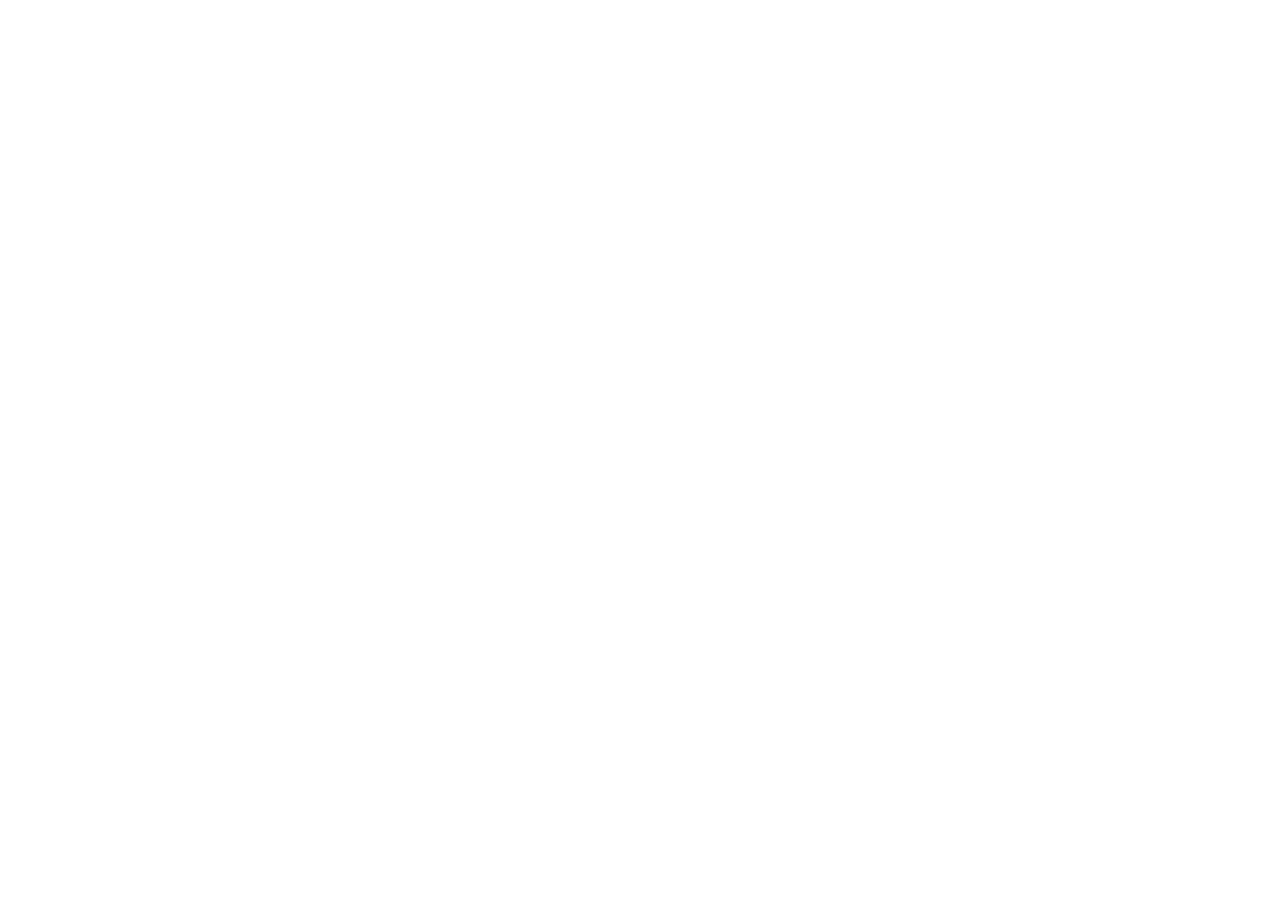
==== index.html @ 46f15b49 "First upload" ====
<!DOCTYPE html>
<html lang="en">
<head>
    <meta charset="UTF-8">
    <meta name="viewport" content="width=device-width, initial-scale=1.0">
    <title>Document</title>
    <link rel="stylesheet" href="style.css">
</head>
<body>
    
</body>
</html>
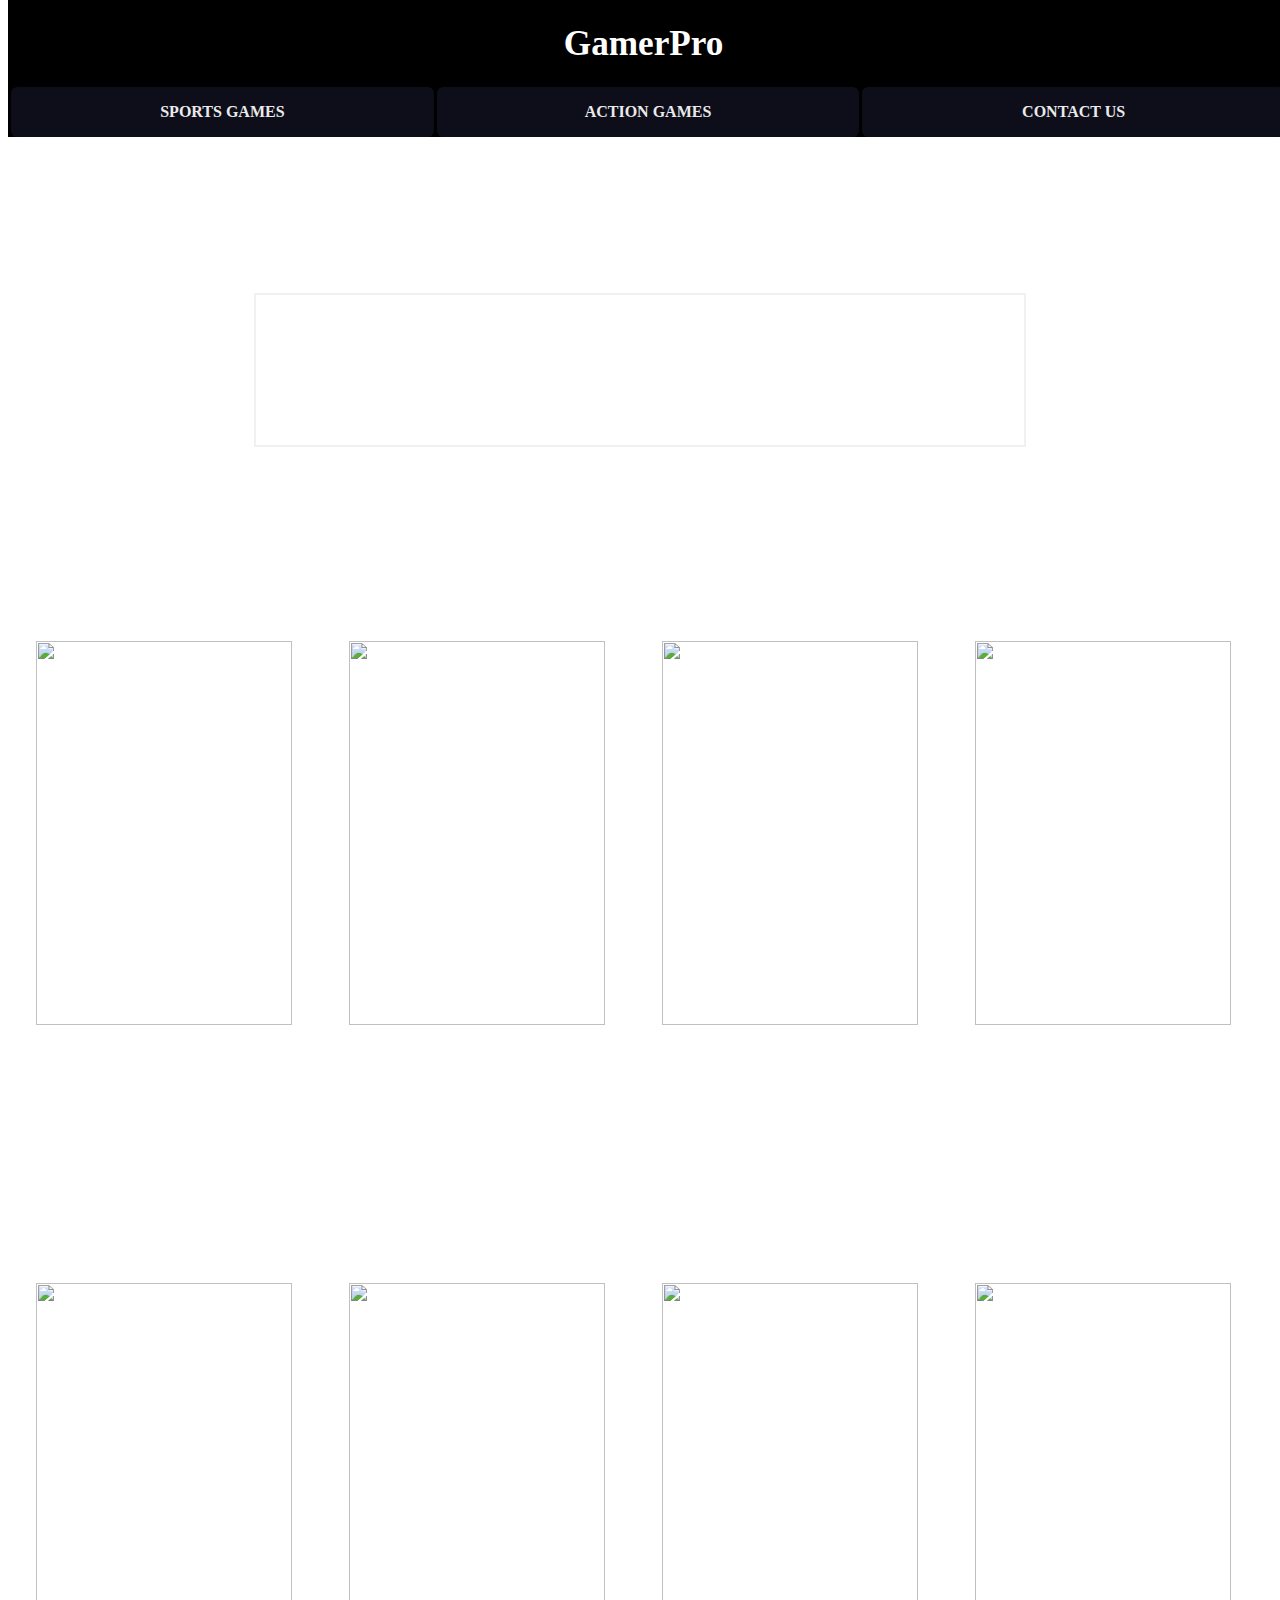
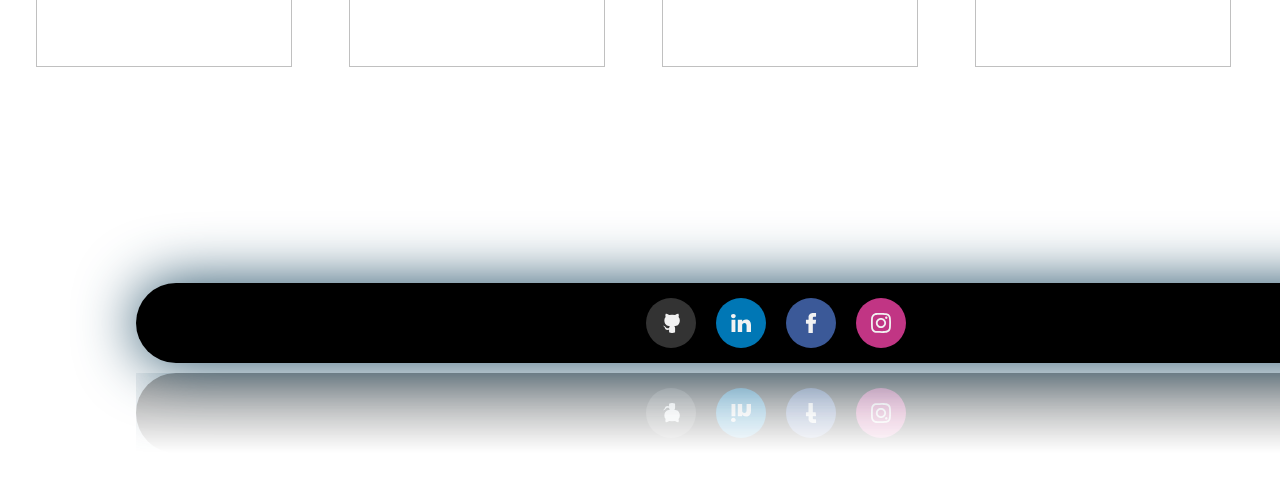
==== commit 3bd8c8ec: "Front Page Ready" ====
--- a/index.html
+++ b/index.html
@@ -4,9 +4,280 @@
     <meta charset="UTF-8">
     <meta name="viewport" content="width=device-width, initial-scale=1.0">
     <title>Document</title>
-    <link rel="stylesheet" href="style.css">
+    <link rel="stylesheet" href="mainpagestyle.css">
 </head>
 <body>
-    
+    <div id="headline">
+        <h1 class="header">GamerPro
+            <img id="logo-img" src="https://icon-library.com/images/gamemaker-icon/gamemaker-icon-5.jpg" alt="">
+        </h1>
+        <div id="navigation-bar">
+            <a href="#sports-games-arrow" class="over-btn"><button class="nav-btn">
+                Sports Games
+              </button>
+              <a href="#action-games-arrow" class="over-btn"><button class="nav-btn">
+                Action Games
+              </button>
+            </a>
+            </a>
+            <a href="#contact-us" class="over-btn"><button class="nav-btn">
+                Contact us
+              </button>
+            </a>
+        
+    </div>
+    </div>
+    <br><br><br><br><br><br><br><br><br><br><br>
+<div id="intro">
+    <h1 class="header">About us</h1>
+    <div class="subtext">
+    <video autoplay loop muted>
+        <source src="../Final-HTML/fat-guy-explain.mp4" type="video/mp4">  
+          </video></div>
+          <div class="subtext" id="sports-games-arrow">
+          <h2 class="text">We are GamerPro, We are the right place for you to order new games for all platforms, we are committed to give you the best prices and service we can provide. We are thanking to all of our customers for chosing us and delighted to see new ones.</h2>
+        </div>
+</div>
+
+
+    <h1 class="header" id="sports-games">Sports Games</h1>
+    <div class="games-section">
+    <div id="post-one">
+        <a target="_blank" href="https://www.goodreads.com/book/show/15798334-my-promised-land">
+        <div class="flip-card">
+            <div class="flip-card-inner">
+              <div class="flip-card-front" id="front-card-one">
+            
+                <img src="https://images.ctfassets.net/wn7ipiv9ue5v/3hMa5xJpTKokw6qKgfHUfe/e51792d6a7e0c890e08dd199b023bdaf/NBA2K24-BME-RETAIL-DIGITAL-BANNERS-600x850__2_.jpg" alt="">
+          
+              </div>
+              <div class="flip-card-back">
+                <div class="video-container">
+                    <video autoplay loop muted>
+                        <source src="../Final-HTML/nba2k24-clip.mp4" type="video/mp4">  
+                    
+                    </video>
+                </div>
+              </div>
+            </div>
+          </div>
+
+    </div>
+</a>
+<div id="post-two">
+    <a target="_blank" href="https://www.goodreads.com/book/show/27574.A_Tale_of_Love_and_Darkness">
+    <div class="flip-card">
+        <div class="flip-card-inner">
+          <div class="flip-card-front" id="front-card-two">
+           <img src="https://image.api.playstation.com/vulcan/ap/rnd/202110/2214/GPjr2gknGgoCD91uENEjdr9N.jpg" alt="">
+          </div>
+          <div class="flip-card-back">
+            <div class="video-container">
+                <video autoplay loop muted>
+                    <source src="../Final-HTML/fnf-clip.mp4" type="video/mp4">  
+                
+                </video>
+            </div>
+          </div>
+        </div>
+      </div>
+
+</div>
+</a>
+
+<div id="post-three">
+    <a target="_blank" href="https://www.goodreads.com/book/show/225897.Six_Days_of_War">
+    <div class="flip-card">
+        <div class="flip-card-inner">
+          <div class="flip-card-front" id="front-card-three">
+        
+            <img  src="https://www.gameinformer.com/sites/default/files/styles/product_box_art/public/2023/07/14/9abd7c19/eafc24.jpg" alt="">
+
+          </div>
+          <div class="flip-card-back">
+            <div class="video-container">
+                <video autoplay loop muted>
+                    <source src="../Final-HTML/eafc24-clip.mp4" type="video/mp4">  
+                
+                </video>
+            </div>
+          </div>
+        </div>
+      </div>
+      
+    
+</div>
+</a>
+
+<div id="post-four">
+    <a target="_blank" href="https://www.goodreads.com/book/show/225897.Six_Days_of_War">
+    <div class="flip-card">
+        <div class="flip-card-inner">
+          <div class="flip-card-front" id="front-card-four">
+        
+            <img  src="https://s.yimg.com/ny/api/res/1.2/Ws3YOsao2bTG2lLU_pnqZA--/YXBwaWQ9aGlnaGxhbmRlcjt3PTY0MDtoPTgwMA--/https://media.zenfs.com/en/buffalo_bills_wire_usa_today_sports_articles_253/5306a67a78559c090fc6e6f9dd6bf445" alt="">
+
+          </div>
+          <div class="flip-card-back">
+            <div class="video-container">
+                <video autoplay loop muted>
+                    <source src="../Final-HTML/madden24-clip.mp4" type="video/mp4">  
+                
+                </video>
+            </div>
+          </div>
+        </div>
+      </div>
+      
+    
+</div>
+</a>
+
+
+<div class="empty-line">
+<h1 id="action-games-arrow"> </h1>
+</div>
+<div class="empty-line"><h1> </h1></div>
+<div class="empty-line"><h1> </h1></div>
+<div class="empty-line"><h1> </h1></div>
+<h1 class="header" id="action-games">Action Games</h1>
+<div class="games-section">
+<div id="post-one">
+    <a target="_blank" href="https://www.goodreads.com/book/show/15798334-my-promised-land">
+    <div class="flip-card">
+        <div class="flip-card-inner">
+          <div class="flip-card-front" id="front-card-one">
+        
+            <img src="https://image.api.playstation.com/vulcan/ap/rnd/202109/0712/PBl8MRpxqYhzALKQe2sfOFp7.png" alt="">
+      
+          </div>
+          <div class="flip-card-back">
+            <div class="video-container">
+                <video autoplay loop muted>
+                    <source src="../Final-HTML/ghostrecon-clip.mp4" type="video/mp4">  
+                
+                </video>
+            </div>
+          </div>
+        </div>
+      </div>
+
+</div>
+</a>
+<div id="post-two">
+<a target="_blank" href="https://www.goodreads.com/book/show/27574.A_Tale_of_Love_and_Darkness">
+<div class="flip-card">
+    <div class="flip-card-inner">
+      <div class="flip-card-front" id="front-card-two">
+       <img src="https://upload.wikimedia.org/wikipedia/en/a/a5/Grand_Theft_Auto_V.png" alt="">
+      </div>
+      <div class="flip-card-back">
+        <div class="video-container">
+            <video autoplay loop muted>
+                <source src="../Final-HTML/GTAV-clip.mp4" type="video/mp4">  
+            
+            </video>
+        </div>
+      </div>
+    </div>
+  </div>
+
+</div>
+</a>
+
+<div id="post-three">
+<a target="_blank" href="https://www.goodreads.com/book/show/225897.Six_Days_of_War">
+<div class="flip-card">
+    <div class="flip-card-inner">
+      <div class="flip-card-front" id="front-card-three">
+    
+        <img  src="https://upload.wikimedia.org/wikipedia/en/thumb/0/0f/SpiderMan2PS5BoxArt.jpeg/220px-SpiderMan2PS5BoxArt.jpeg" alt="">
+
+      </div>
+      <div class="flip-card-back">
+        <div class="video-container">
+            <video autoplay loop muted>
+                <source src="../Final-HTML/spiderman2-clip.mp4" type="video/mp4">  
+            
+            </video>
+        </div>
+      </div>
+    </div>
+  </div>
+  
+
+</div>
+</a>
+
+<div id="post-four">
+<a target="_blank" href="https://www.goodreads.com/book/show/225897.Six_Days_of_War">
+<div class="flip-card">
+    <div class="flip-card-inner">
+      <div class="flip-card-front" id="front-card-four">
+    
+        <img  src="https://cdn1.epicgames.com/camellia/offer/CodeRedemption_ACOrigins_DLC_THO-330x440-eba176052a1d47510c30d016d915ea2e.jpg?h=480&quality=medium&resize=1&w=360" alt="">
+
+      </div>
+      <div class="flip-card-back">
+        <div class="video-container">
+            <video autoplay loop muted>
+                <source src="../Final-HTML/acorigin-clip.mp4" type="video/mp4">  
+            
+            </video>
+        </div>
+      </div>
+    </div>
+  </div>
+  
+
+</div>
+</a>
+
+
+<div id="contact-us">
+    <h1 class="header">Contact us!</h1>
+
+    <div class="social-buttons">
+        <a target="_blank" href="https://github.com/ArielOhana" class="social-button github">
+          <svg class="cf-icon-svg" xmlns="http://www.w3.org/2000/svg" viewBox="-2.5 0 19 19"><path d="M9.464 17.178a4.506 4.506 0 0 1-2.013.317 4.29 4.29 0 0 1-2.007-.317.746.746 0 0 1-.277-.587c0-.22-.008-.798-.012-1.567-2.564.557-3.105-1.236-3.105-1.236a2.44 2.44 0 0 0-1.024-1.348c-.836-.572.063-.56.063-.56a1.937 1.937 0 0 1 1.412.95 1.962 1.962 0 0 0 2.682.765 1.971 1.971 0 0 1 .586-1.233c-2.046-.232-4.198-1.023-4.198-4.554a3.566 3.566 0 0 1 .948-2.474 3.313 3.313 0 0 1 .091-2.438s.773-.248 2.534.945a8.727 8.727 0 0 1 4.615 0c1.76-1.193 2.532-.945 2.532-.945a3.31 3.31 0 0 1 .092 2.438 3.562 3.562 0 0 1 .947 2.474c0 3.54-2.155 4.32-4.208 4.548a2.195 2.195 0 0 1 .625 1.706c0 1.232-.011 2.227-.011 2.529a.694.694 0 0 1-.272.587z"></path></svg>
+            </a>
+            <a target="_blank" href="https://www.linkedin.com/in/ariel-ohana-6529a5282/?lipi=urn%3Ali%3Apage%3Ad_flagship3_feed%3B8J3wK09IQ5ygnWHyXqcCiQ%3D%3D
+            " class="social-button linkedin">
+              <svg viewBox="0 -2 44 44" version="1.1" xmlns="http://www.w3.org/2000/svg" xmlns:xlink="http://www.w3.org/1999/xlink">
+              <g id="Icons" stroke="none" stroke-width="1">
+                  <g transform="translate(-702.000000, -265.000000)">
+                      <path d="M746,305 L736.2754,305 L736.2754,290.9384 C736.2754,287.257796 734.754233,284.74515 731.409219,284.74515 C728.850659,284.74515 727.427799,286.440738 726.765522,288.074854 C726.517168,288.661395 726.555974,289.478453 726.555974,290.295511 L726.555974,305 L716.921919,305 C716.921919,305 717.046096,280.091247 716.921919,277.827047 L726.555974,277.827047 L726.555974,282.091631 C727.125118,280.226996 730.203669,277.565794 735.116416,277.565794 C741.21143,277.565794 746,281.474355 746,289.890824 L746,305 L746,305 Z M707.17921,274.428187 L707.117121,274.428187 C704.0127,274.428187 702,272.350964 702,269.717936 C702,267.033681 704.072201,265 707.238711,265 C710.402634,265 712.348071,267.028559 712.41016,269.710252 C712.41016,272.34328 710.402634,274.428187 707.17921,274.428187 L707.17921,274.428187 L707.17921,274.428187 Z M703.109831,277.827047 L711.685795,277.827047 L711.685795,305 L703.109831,305 L703.109831,277.827047 L703.109831,277.827047 Z" id="LinkedIn">
+          </path>
+                  </g>
+              </g>
+          </svg>
+        </a>
+        <a target="_blank" href="https://www.facebook.com/profile.php?id=100003069111803" class="social-button facebook">
+          <svg version="1.1" id="Layer_1" xmlns="http://www.w3.org/2000/svg" xmlns:xlink="http://www.w3.org/1999/xlink" viewBox="0 0 310 310" xml:space="preserve">
+      <g id="XMLID_834_">
+        <path id="XMLID_835_" d="M81.703,165.106h33.981V305c0,2.762,2.238,5,5,5h57.616c2.762,0,5-2.238,5-5V165.765h39.064
+          c2.54,0,4.677-1.906,4.967-4.429l5.933-51.502c0.163-1.417-0.286-2.836-1.234-3.899c-0.949-1.064-2.307-1.673-3.732-1.673h-44.996
+          V71.978c0-9.732,5.24-14.667,15.576-14.667c1.473,0,29.42,0,29.42,0c2.762,0,5-2.239,5-5V5.037c0-2.762-2.238-5-5-5h-40.545
+          C187.467,0.023,186.832,0,185.896,0c-7.035,0-31.488,1.381-50.804,19.151c-21.402,19.692-18.427,43.27-17.716,47.358v37.752H81.703
+          c-2.762,0-5,2.238-5,5v50.844C76.703,162.867,78.941,165.106,81.703,165.106z"></path>
+      </g>
+      </svg>
+        </a>
+        <a target="_blank" href="https://www.instagram.com/ariel__ohana/" class="social-button instagram">
+          <svg width="800px" height="800px" viewBox="0 0 20 20" version="1.1" xmlns="http://www.w3.org/2000/svg" xmlns:xlink="http://www.w3.org/1999/xlink">
+          <g id="Page-1" stroke="none" stroke-width="1">
+              <g id="Dribbble-Light-Preview" transform="translate(-340.000000, -7439.000000)">
+                  <g id="icons" transform="translate(56.000000, 160.000000)">
+                      <path d="M289.869652,7279.12273 C288.241769,7279.19618 286.830805,7279.5942 285.691486,7280.72871 C284.548187,7281.86918 284.155147,7283.28558 284.081514,7284.89653 C284.035742,7285.90201 283.768077,7293.49818 284.544207,7295.49028 C285.067597,7296.83422 286.098457,7297.86749 287.454694,7298.39256 C288.087538,7298.63872 288.809936,7298.80547 289.869652,7298.85411 C298.730467,7299.25511 302.015089,7299.03674 303.400182,7295.49028 C303.645956,7294.859 303.815113,7294.1374 303.86188,7293.08031 C304.26686,7284.19677 303.796207,7282.27117 302.251908,7280.72871 C301.027016,7279.50685 299.5862,7278.67508 289.869652,7279.12273 M289.951245,7297.06748 C288.981083,7297.0238 288.454707,7296.86201 288.103459,7296.72603 C287.219865,7296.3826 286.556174,7295.72155 286.214876,7294.84312 C285.623823,7293.32944 285.819846,7286.14023 285.872583,7284.97693 C285.924325,7283.83745 286.155174,7282.79624 286.959165,7281.99226 C287.954203,7280.99968 289.239792,7280.51332 297.993144,7280.90837 C299.135448,7280.95998 300.179243,7281.19026 300.985224,7281.99226 C301.980262,7282.98483 302.473801,7284.28014 302.071806,7292.99991 C302.028024,7293.96767 301.865833,7294.49274 301.729513,7294.84312 C300.829003,7297.15085 298.757333,7297.47145 289.951245,7297.06748 M298.089663,7283.68956 C298.089663,7284.34665 298.623998,7284.88065 299.283709,7284.88065 C299.943419,7284.88065 300.47875,7284.34665 300.47875,7283.68956 C300.47875,7283.03248 299.943419,7282.49847 299.283709,7282.49847 C298.623998,7282.49847 298.089663,7283.03248 298.089663,7283.68956 M288.862673,7288.98792 C288.862673,7291.80286 291.150266,7294.08479 293.972194,7294.08479 C296.794123,7294.08479 299.081716,7291.80286 299.081716,7288.98792 C299.081716,7286.17298 296.794123,7283.89205 293.972194,7283.89205 C291.150266,7283.89205 288.862673,7286.17298 288.862673,7288.98792 M290.655732,7288.98792 C290.655732,7287.16159 292.140329,7285.67967 293.972194,7285.67967 C295.80406,7285.67967 297.288657,7287.16159 297.288657,7288.98792 C297.288657,7290.81525 295.80406,7292.29716 293.972194,7292.29716 C292.140329,7292.29716 290.655732,7290.81525 290.655732,7288.98792" id="instagram-[#167]">
+      
+      </path>
+                  </g>
+              </g>
+          </g>
+      </svg>
+        </a>
+      </div>
+</div>
+
 </body>
 </html>--- a/mainpagestyle.css
+++ b/mainpagestyle.css
@@ -0,0 +1,287 @@
+body
+{
+    background-image: url("https://wallpaperaccess.com/full/1397755.jpg");
+}
+.flip-card {
+    background-color: transparent;
+    width: 20vw;
+    height: 30vw;
+    perspective: 1000px; /* Remove this if you don't want the 3D effect */
+  }
+  
+  /* This container is needed to position the front and back side */
+  .flip-card-inner {
+    position: relative;
+    width: 100%;
+    height: 100%;
+    text-align: center;
+    transition: transform 0.8s;
+    transform-style: preserve-3d;
+  }
+  
+  /* Do an horizontal flip when you move the mouse over the flip box container */
+  .flip-card:hover .flip-card-inner {
+    transform: rotateY(180deg);
+  }
+
+  @keyframes example {
+    0%   {}
+    100% {width: 30vw;}
+  }
+  .flip-card:hover
+  {
+    animation-name: example;
+    animation-duration: 2s;
+    animation-iteration-count: 1 ;
+    animation-fill-mode: forwards;
+
+  }
+  /* Position the front and back side */
+  .flip-card-front, .flip-card-back {
+    position: absolute;
+    width: 100%;
+    height: 100%;
+    -webkit-backface-visibility: hidden; /* Safari */
+    backface-visibility: hidden;
+  }
+  .flip-card-front img
+  {
+    width: 100%;
+    height: 100%;
+  }
+
+  /* Style the front side (fallback if image is missing) */
+  .flip-card-front {
+    
+    color: black;
+    display: flex;
+    justify-content: center;
+    align-items: center;
+  }
+  
+  /* Style the back side */
+  .flip-card-back
+   {
+    transform: rotateY(180deg);
+  }
+  .games-section
+{
+  display: flex;
+    justify-content: space-evenly;
+    flex-wrap: wrap;
+    width: 100vw;
+}
+
+.video-container {
+    position: fixed;
+    top: 0;
+    left: 0;
+    width: 100%;
+    height: 100%;
+    z-index: 0; /* To make sure the video is behind the content */
+}
+
+video {
+    position: absolute;
+    top: 0;
+    left: 0;
+    width: 100%;
+    height: 100%;
+    object-fit: cover;
+}
+.nav-btn {
+    font-family: cursive;
+    font-size: 1rem;
+    padding: 1rem 2.5rem;
+    width: 33%;
+    border: none;
+    outline: none;
+    border-radius: 0.4rem;
+    cursor: pointer;
+    text-transform: uppercase;
+    background-color: rgb(14, 14, 26);
+    color: rgb(234, 234, 234);
+    font-weight: 700;
+    transition: 0.6s;
+   
+  }
+  
+  .nav-btn:active {
+    scale: 0.92;
+  }
+  
+  .nav-btn:hover {
+    background: rgb(2,29,78);
+    background: linear-gradient(270deg, rgba(2, 29, 78, 0.681) 0%, rgba(255, 81, 0, 0.873) 60%);
+    color: rgb(103, 1, 134);
+  }
+  #headline
+  {
+    position: fixed;
+    top: 0;
+    display: block;
+    justify-items: center;
+    z-index: 1;
+    background-color: black;
+  }
+  #navigation-bar
+  {
+    display: flex;
+    width: 100vw;
+    justify-content: space-evenly;
+  }
+  .over-btn
+  {
+    display: contents ;
+  }
+  .header
+{
+    font-size: 2.2rem;
+    font-family: cursive;
+    text-align: center;
+    color: white;
+    width: 100vw;
+   
+}
+.text
+{
+    font-size: 1.3rem;
+    font-family: cursive;
+    text-align: center;
+    color: white;
+    width: 60vw;
+   
+}
+#logo-img
+{
+    position: relative;
+    left: 30vw;
+    height: 4rem;
+}
+#intro
+{
+    display: block;
+}
+#intro video
+{
+    position: static;
+    width: 60vw;
+    border: 2px solid #f1f1f1;
+}
+.subtext
+{
+    display: flex;
+    justify-content: center;
+}
+ @keyframes videoflex {
+    0%   {}
+    100% {width: 70vw;}
+  }
+  #intro video:hover
+  {
+    animation-name: videoflex;
+    animation-duration: 2s;
+    animation-iteration-count: 1 ;
+    animation-fill-mode: forwards;
+
+  }
+
+/*social buttons*/
+#contact-us
+{
+    display: block;
+    justify-content: center;
+    margin: 10vw;
+}
+.empty-line
+{
+    display: flex;
+    width: 100vw;
+}
+
+
+  .social-buttons {
+    display: flex;
+    justify-content: center;
+    align-items: center;
+    background-color: #000000;
+    box-shadow: 0px 0px 15px #00000027;
+    padding: 15px 10px;
+    border-radius: 5em;
+    box-shadow: 0px 0px 60px #1f4c65;
+    -webkit-box-reflect: below 10px linear-gradient(to bottom, rgba(0,0,0,0.0), rgba(0,0,0,0.4));
+  }
+  
+  .social-button {
+    display: flex;
+    justify-content: center;
+    align-items: center;
+    width: 50px;
+    height: 50px;
+    border-radius: 50%;
+    margin: 0 10px;
+    background-color: #fff;
+    box-shadow: 0px 0px 4px #00000027;
+    transition: 0.3s;
+  }
+  
+  .social-button:hover {
+    background-color: #f2f2f2;
+    box-shadow: 0px 0px 6px 3px #00000027;
+  }
+  
+  .social-buttons svg {
+    transition: 0.3s;
+    height: 20px;
+  }
+  
+  .facebook {
+    background-color: #3b5998;
+  }
+  
+  .facebook svg {
+    fill: #f2f2f2;
+  }
+  
+  .facebook:hover svg {
+    fill: #3b5998;
+  }
+  
+  .github {
+    background-color: #333;
+  }
+  
+  .github svg {
+    width: 25px;
+    height: 25px;
+    fill: #f2f2f2;
+  }
+  
+  .github:hover svg {
+    fill: #333;
+  }
+  
+  .linkedin {
+    background-color: #0077b5;
+  }
+  
+  .linkedin svg {
+    fill: #f2f2f2;
+  }
+  
+  .linkedin:hover svg {
+    fill: #0077b5;
+  }
+  
+  .instagram {
+    background-color: #c13584;
+  }
+  
+  .instagram svg {
+    fill: #f2f2f2;
+  }
+  
+  .instagram:hover svg {
+    fill: #c13584;
+  }
+  /*social buttons*/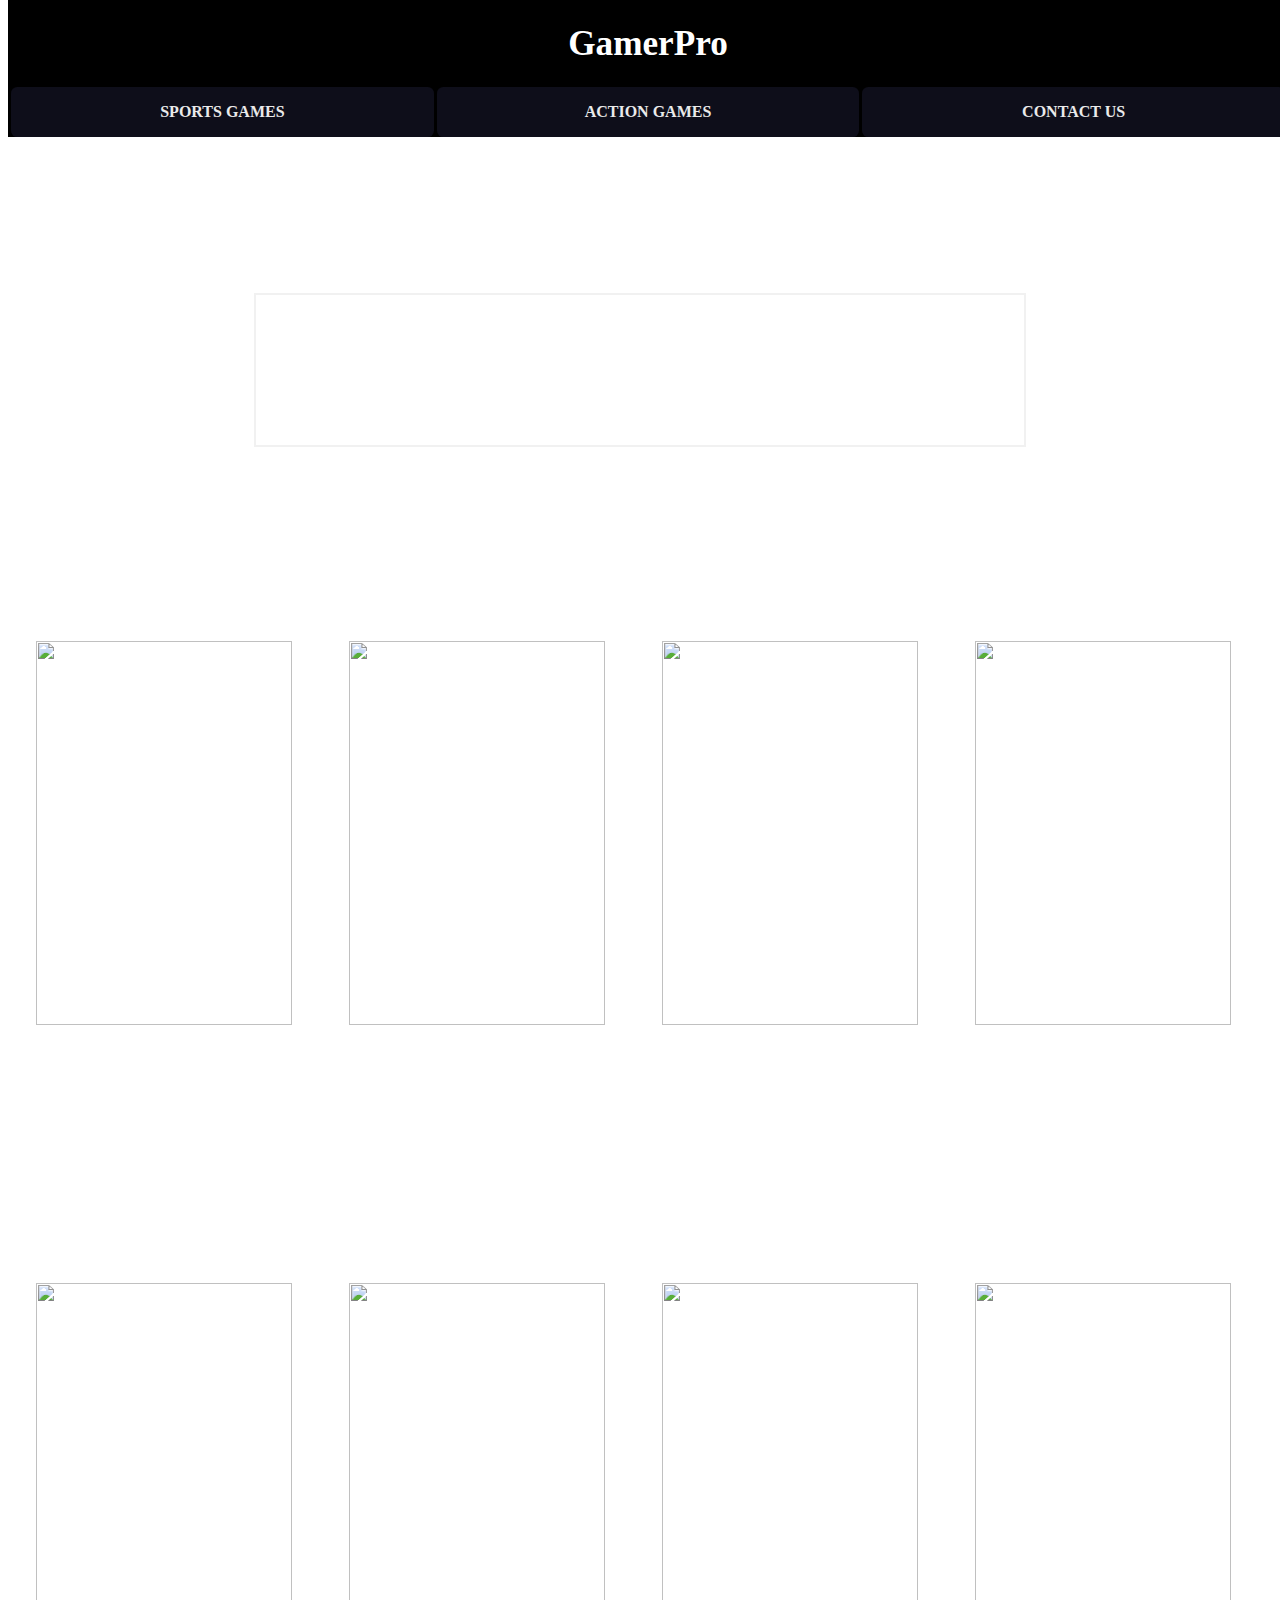
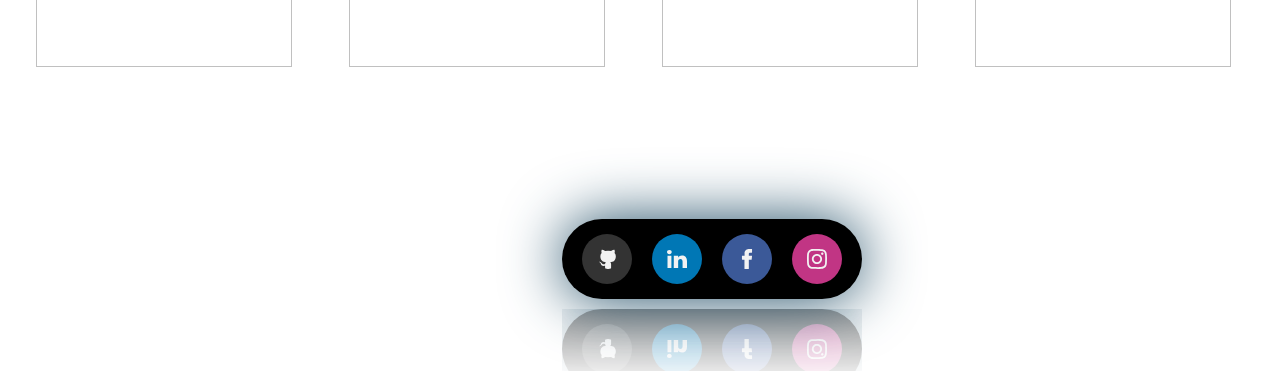
==== commit 61527793: "started the next page" ====
--- a/index.html
+++ b/index.html
@@ -3,13 +3,14 @@
 <head>
     <meta charset="UTF-8">
     <meta name="viewport" content="width=device-width, initial-scale=1.0">
-    <title>Document</title>
+    <title>GamerPro</title>
     <link rel="stylesheet" href="mainpagestyle.css">
+    <link rel="shortcut icon" href="https://cdn.pixabay.com/photo/2021/04/07/02/23/gaming-6157807_1280.png" type="image/x-icon" />
 </head>
 <body>
     <div id="headline">
-        <h1 class="header">GamerPro
-            <img id="logo-img" src="https://icon-library.com/images/gamemaker-icon/gamemaker-icon-5.jpg" alt="">
+        <h1 class="header" id="gamepro-headline">GamerPro
+            <img id="logo-img" src="https://cdn.pixabay.com/photo/2021/04/07/02/23/gaming-6157807_1280.png" alt="">
         </h1>
         <div id="navigation-bar">
             <a href="#sports-games-arrow" class="over-btn"><button class="nav-btn">
@@ -43,7 +44,7 @@
     <h1 class="header" id="sports-games">Sports Games</h1>
     <div class="games-section">
     <div id="post-one">
-        <a target="_blank" href="https://www.goodreads.com/book/show/15798334-my-promised-land">
+        <a target="_blank" href="nba2k24.html">
         <div class="flip-card">
             <div class="flip-card-inner">
               <div class="flip-card-front" id="front-card-one">
--- a/mainpagestyle.css
+++ b/mainpagestyle.css
@@ -2,6 +2,7 @@
 {
     background-image: url("https://wallpaperaccess.com/full/1397755.jpg");
 }
+
 .flip-card {
     background-color: transparent;
     width: 20vw;
@@ -103,7 +104,6 @@
     color: rgb(234, 234, 234);
     font-weight: 700;
     transition: 0.6s;
-   
   }
   
   .nav-btn:active {
@@ -123,6 +123,7 @@
     justify-items: center;
     z-index: 1;
     background-color: black;
+    
   }
   #navigation-bar
   {
@@ -154,10 +155,36 @@
 }
 #logo-img
 {
-    position: relative;
-    left: 30vw;
-    height: 4rem;
-}
+    position: absolute;
+    left: 80vw;
+    height: 2rem;
+    animation-name: logomoving;
+    animation-duration: 1s;
+    animation-iteration-count: infinite ;
+ 
+}
+
+
+@keyframes logomoving {
+   0%   {height: 4rem;}
+   50%   {height: 4.2rem;}
+   100% {height: 4rem;}
+ }
+ #gamepro-headline
+ {
+    animation-name: switching-color-headline;
+    animation-duration: 1s;
+    animation-iteration-count: infinite ;
+ 
+ }
+
+ @keyframes switching-color-headline {
+    0%   {color: blue; }
+    25%   {color: red; }
+    50%  {color: rgb(0, 255, 0); }
+    75%   {color: red; }
+    100% {color: blue; }
+  }
 #intro
 {
     display: block;
@@ -189,9 +216,11 @@
 /*social buttons*/
 #contact-us
 {
-    display: block;
-    justify-content: center;
-    margin: 10vw;
+    display: flex;
+    align-items: center;
+    flex-wrap: wrap;
+    justify-content: center;
+    margin: 5vw;
 }
 .empty-line
 {
@@ -284,4 +313,7 @@
   .instagram:hover svg {
     fill: #c13584;
   }
-  /*social buttons*/+  /*social buttons*/
+
+
+  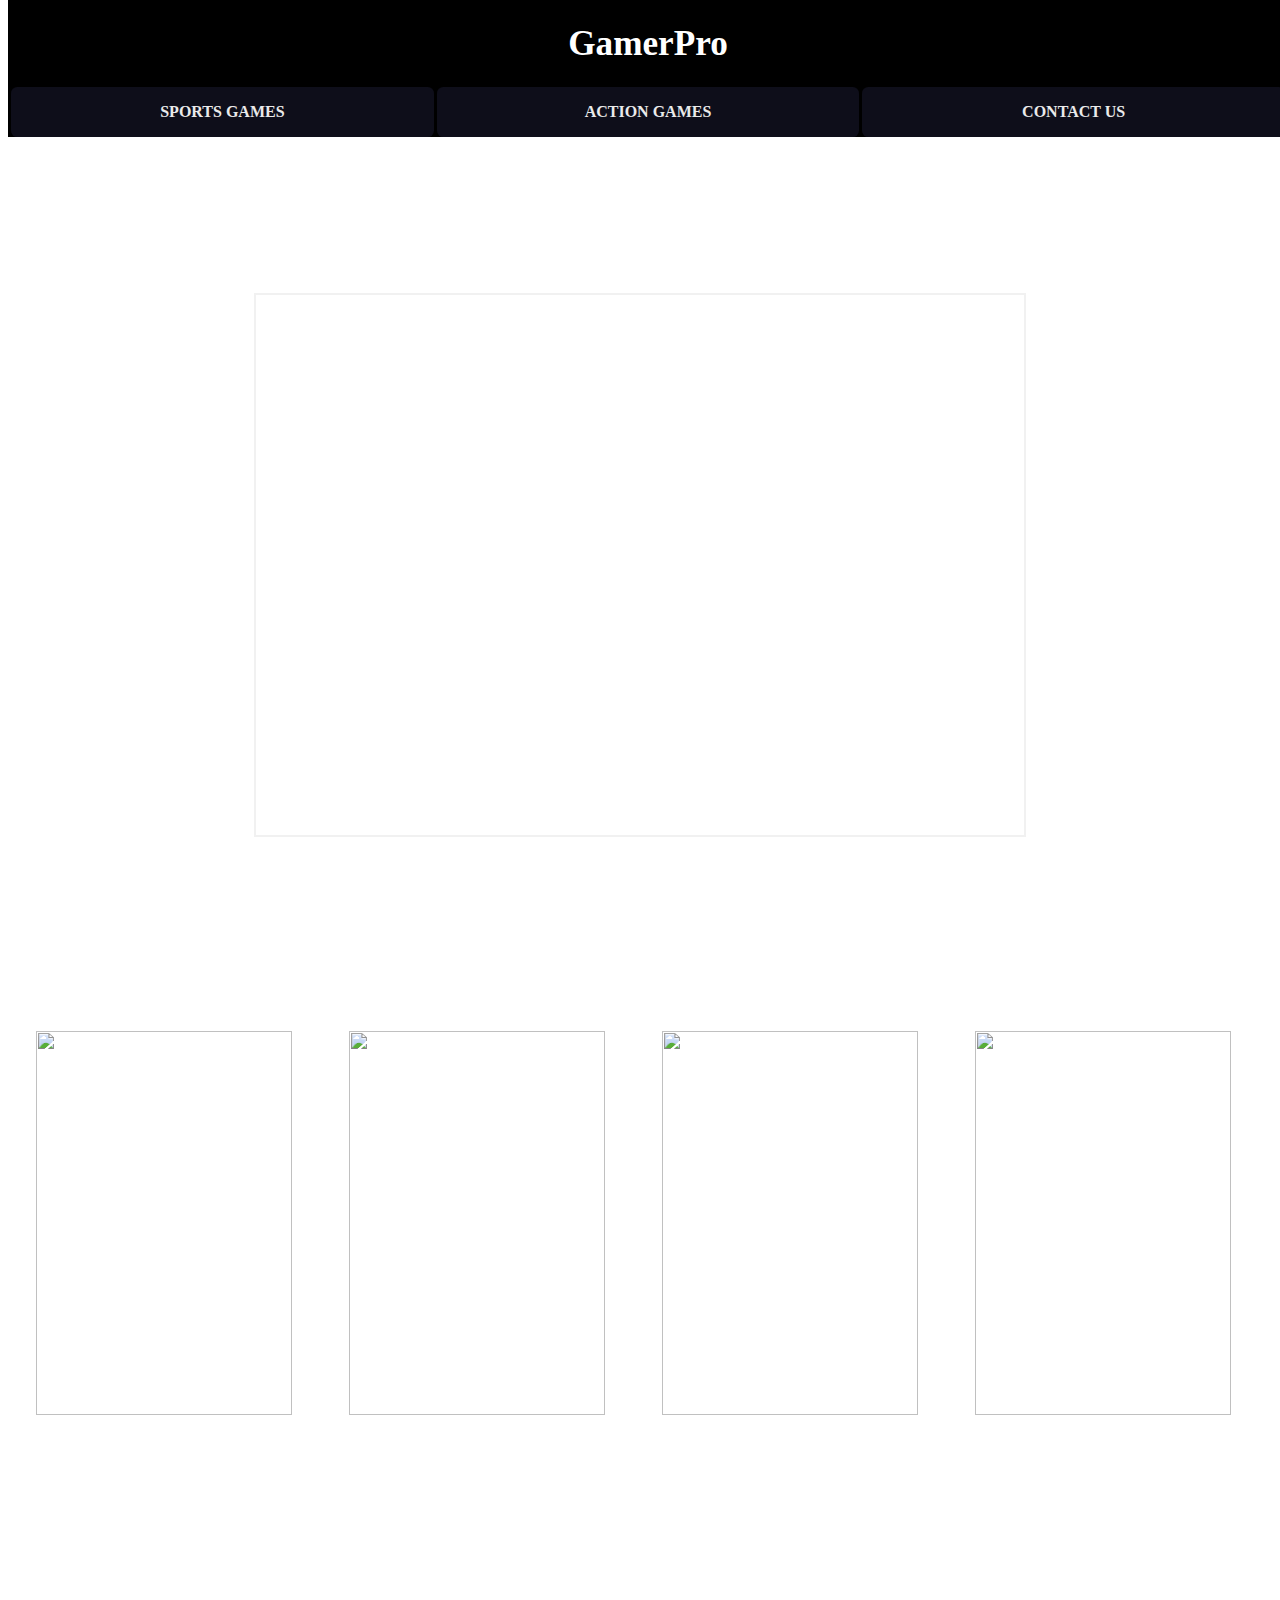
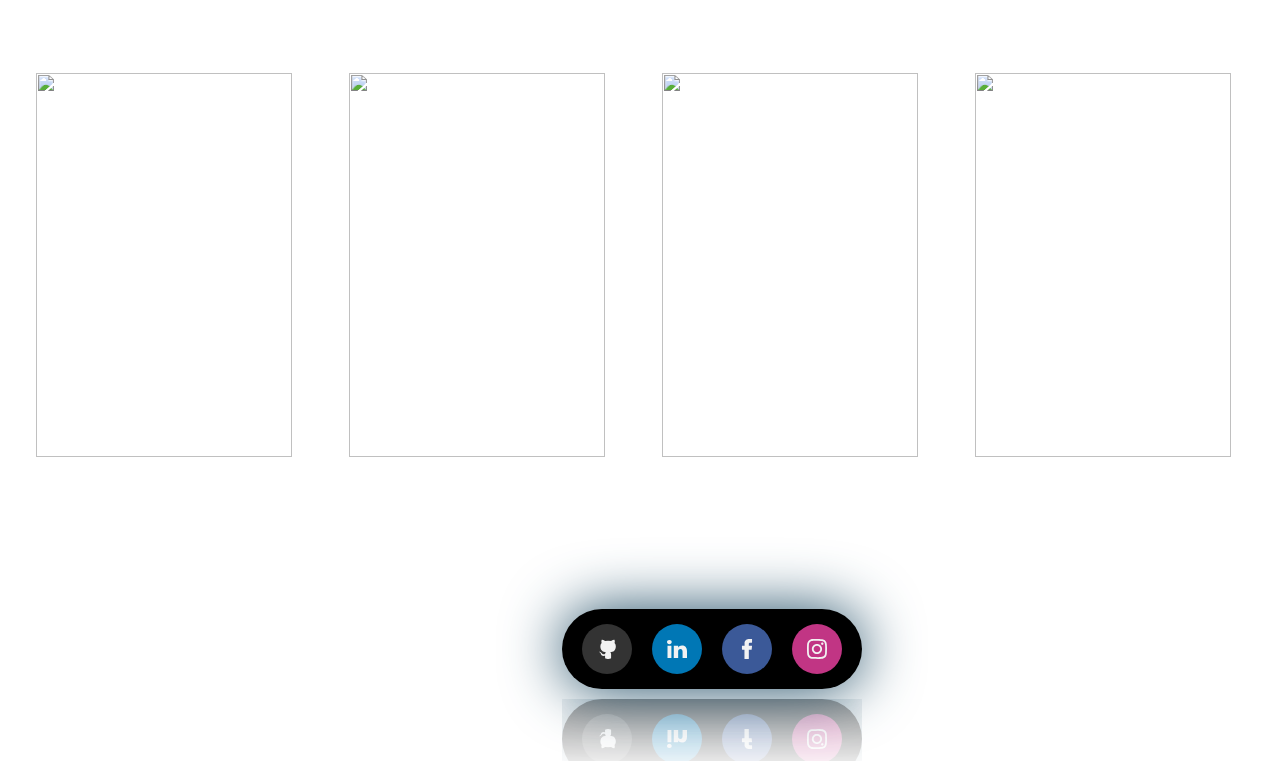
==== commit fdaa1451: "finished all the pages" ====
--- a/index.html
+++ b/index.html
@@ -66,7 +66,7 @@
     </div>
 </a>
 <div id="post-two">
-    <a target="_blank" href="https://www.goodreads.com/book/show/27574.A_Tale_of_Love_and_Darkness">
+    <a target="_blank" href="fnf.html">
     <div class="flip-card">
         <div class="flip-card-inner">
           <div class="flip-card-front" id="front-card-two">
@@ -87,7 +87,7 @@
 </a>
 
 <div id="post-three">
-    <a target="_blank" href="https://www.goodreads.com/book/show/225897.Six_Days_of_War">
+    <a target="_blank" href="eafc24.html">
     <div class="flip-card">
         <div class="flip-card-inner">
           <div class="flip-card-front" id="front-card-three">
@@ -111,7 +111,7 @@
 </a>
 
 <div id="post-four">
-    <a target="_blank" href="https://www.goodreads.com/book/show/225897.Six_Days_of_War">
+    <a target="_blank" href="madden24.html">
     <div class="flip-card">
         <div class="flip-card-inner">
           <div class="flip-card-front" id="front-card-four">
@@ -144,7 +144,7 @@
 <h1 class="header" id="action-games">Action Games</h1>
 <div class="games-section">
 <div id="post-one">
-    <a target="_blank" href="https://www.goodreads.com/book/show/15798334-my-promised-land">
+    <a target="_blank" href="ghostrecon.html">
     <div class="flip-card">
         <div class="flip-card-inner">
           <div class="flip-card-front" id="front-card-one">
@@ -166,7 +166,7 @@
 </div>
 </a>
 <div id="post-two">
-<a target="_blank" href="https://www.goodreads.com/book/show/27574.A_Tale_of_Love_and_Darkness">
+<a target="_blank" href="gtav.html">
 <div class="flip-card">
     <div class="flip-card-inner">
       <div class="flip-card-front" id="front-card-two">
@@ -187,7 +187,7 @@
 </a>
 
 <div id="post-three">
-<a target="_blank" href="https://www.goodreads.com/book/show/225897.Six_Days_of_War">
+<a target="_blank" href="spiderman2.html">
 <div class="flip-card">
     <div class="flip-card-inner">
       <div class="flip-card-front" id="front-card-three">
@@ -211,7 +211,7 @@
 </a>
 
 <div id="post-four">
-<a target="_blank" href="https://www.goodreads.com/book/show/225897.Six_Days_of_War">
+<a target="_blank" href="acorigin.html">
 <div class="flip-card">
     <div class="flip-card-inner">
       <div class="flip-card-front" id="front-card-four">
--- a/mainpagestyle.css
+++ b/mainpagestyle.css
@@ -115,6 +115,7 @@
     background: linear-gradient(270deg, rgba(2, 29, 78, 0.681) 0%, rgba(255, 81, 0, 0.873) 60%);
     color: rgb(103, 1, 134);
   }
+
   #headline
   {
     position: fixed;
@@ -192,6 +193,7 @@
 #intro video
 {
     position: static;
+    height: 60vh;
     width: 60vw;
     border: 2px solid #f1f1f1;
 }
@@ -202,7 +204,7 @@
 }
  @keyframes videoflex {
     0%   {}
-    100% {width: 70vw;}
+    100% {width: 70vw; height: 70vh;}
   }
   #intro video:hover
   {
@@ -315,5 +317,161 @@
   }
   /*social buttons*/
 
-
-  +/*select platform*/
+
+
+
+.platform-container {
+    position: relative;
+    width: 100vw;
+    display: flex;
+    justify-content: center;
+    flex-wrap: wrap;
+  
+    gap: 1.3vw;
+  }
+  
+  .platform-container .boxes {
+    width: 10vh;
+    height: 10vh;
+    background-color: #313638;
+    transition: 0.3s;
+    cursor: pointer;
+    display: flex;
+    align-items: center;
+    justify-content: center;
+    border-radius: 20%;
+    border: 3.5px solid #f1f1f1;
+
+  }
+  .platform-container img
+  {
+  width: 6vh;
+  height:6vh;
+  }
+  
+  .platform-container #box1:hover {
+    background-color: #ffffff;
+  }
+  
+  .platform-container #box2:hover {
+    background-color: #000000;
+  }
+  
+  .platform-container #box3:hover {
+    background-color: #00aa00;
+  }
+  
+  .platform-container #box4:hover {
+    background-color: #0000aa;
+  }
+
+
+
+
+.price
+{
+    font-size: 2.3rem;
+    font-family: cursive;
+    text-align: center;
+    color: white;
+    width: 100vw;
+    position: absolute;
+    display: flex;
+    justify-content: center;
+    justify-items: center;
+    visibility: hidden;
+    right: 0vw;
+}
+#ps4:checked + label .boxes{
+    background-color: #ffffff;
+}
+#ps4:checked + label .price{
+    visibility: visible;
+}
+#ps5:checked + label .boxes{
+    background-color: #000000;
+}
+#ps5:checked + label .price{
+    visibility: visible;
+}
+#xbox:checked + label .boxes{
+    background-color: #00aa00;
+}
+#xbox:checked + label .price{
+    visibility: visible;
+}
+#pc:checked + label .boxes{
+    background-color: #0000aa;
+}
+#pc:checked + label .price{
+    visibility: visible;
+}
+/*select platform*/
+  /*buy now*/
+  .buy-now-container {
+    width: 100vw;
+    display: flex;
+    justify-content: center;
+    flex-wrap: wrap;
+    left:20vw;
+    top: 10vw;
+    gap: 1.3vw;
+    padding: 6rem 0;
+   
+  }
+  .buy-now-container #box5:hover {
+    background-color: #00ff00aa;
+  }
+  .buy-now-container .boxes {
+    width: 20vh;
+    height: 10vh;
+    border-radius: 20%;
+    border: 5px solid #ffffff;
+    background-color: #00ff0066;
+    transition: 0.3s;
+    cursor: pointer;
+    display: flex;
+    align-items: center;
+    justify-content: center;
+  }
+  .buy-now-container img
+  {
+  width: 6vh;
+  height:6vh;
+  }
+
+  #buy-now:checked + label .boxes{
+    background-color: #00ff00;
+}
+
+  /*buy now*/
+
+label
+{
+    width: 23vw;
+}
+/*media squary*/
+@media only screen and (max-width:525px)
+{
+.platform-container
+{
+    gap: 0px;
+}
+.platform-container .boxes
+{
+    scale: 0.5;
+}
+label
+{
+    width: 18vw;
+}
+
+}
+@media only screen and (min-width:525px)
+{
+label
+{
+    width: auto;
+}
+}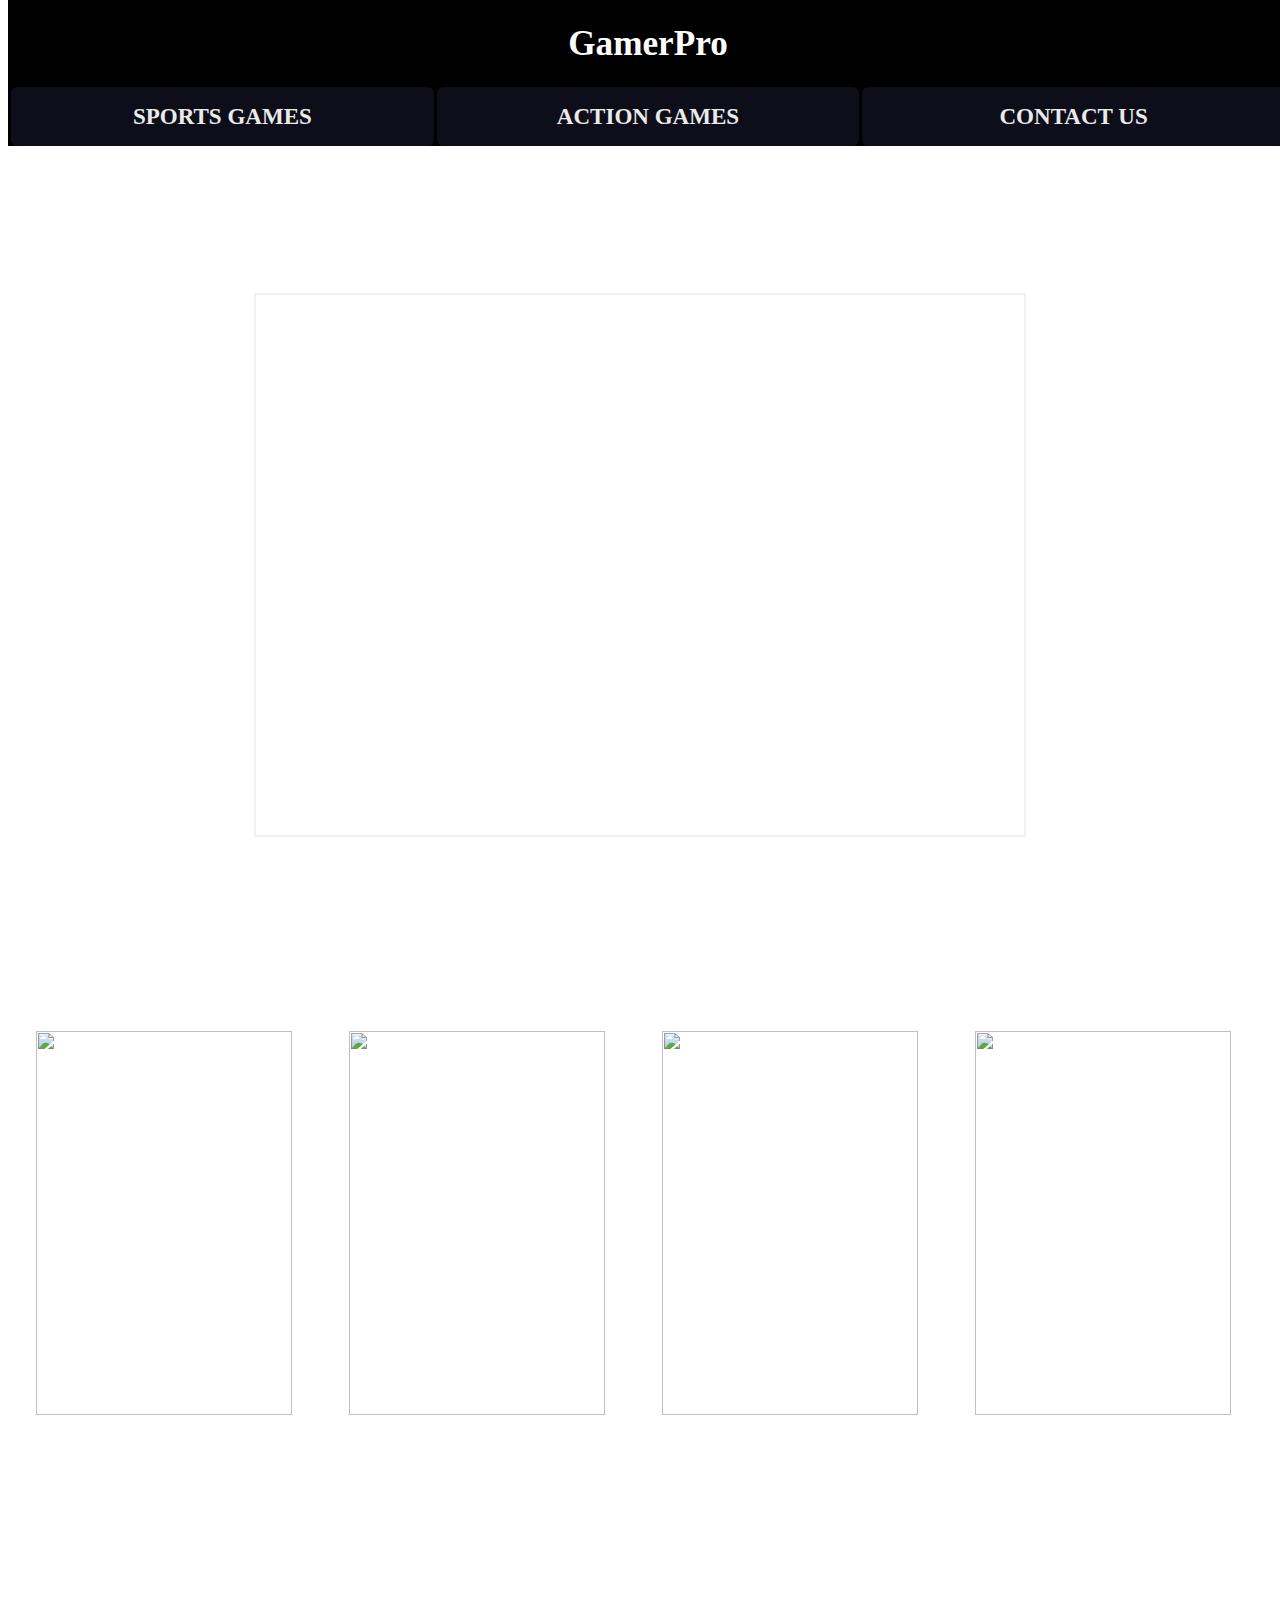
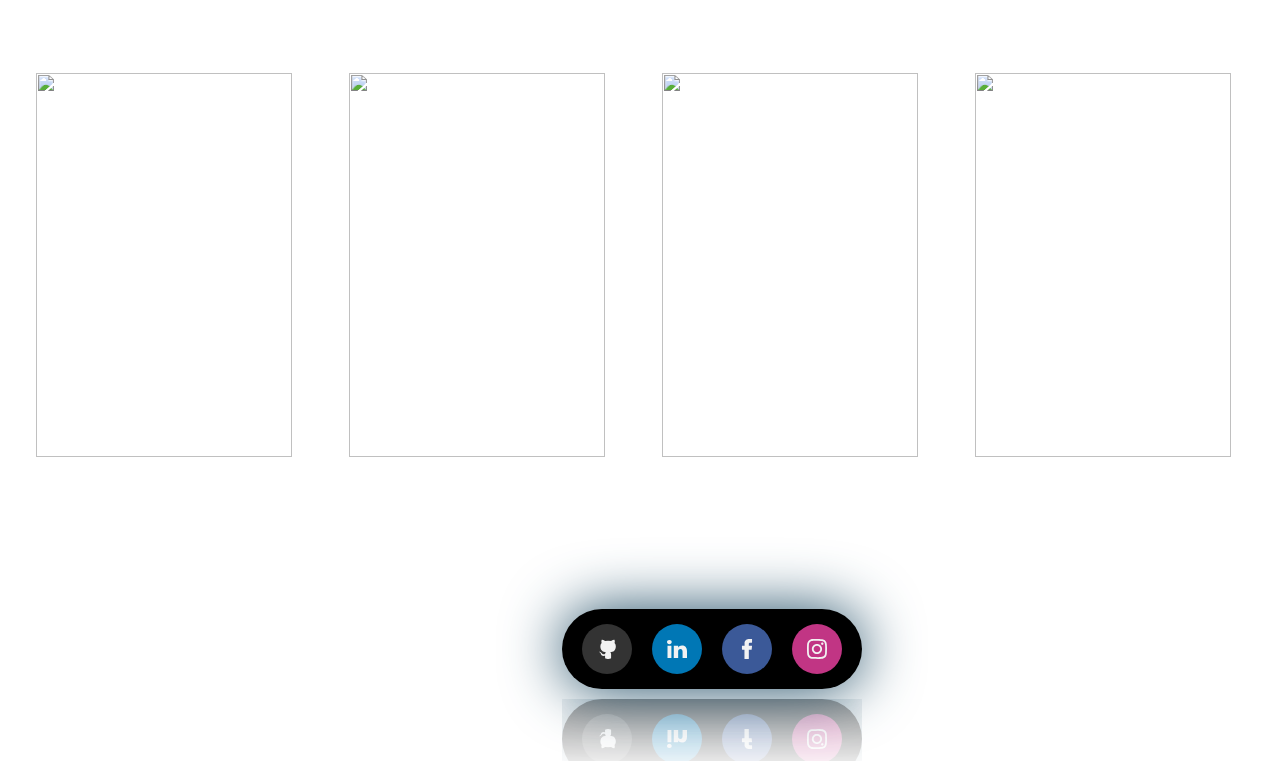
==== commit 471ef856: "added headlines for the backcards video." ====
--- a/index.html
+++ b/index.html
@@ -33,7 +33,7 @@
     <h1 class="header">About us</h1>
     <div class="subtext">
     <video autoplay loop muted>
-        <source src="../Final-HTML/fat-guy-explain.mp4" type="video/mp4">  
+        <source src="./fat-guy-explain.mp4" type="video/mp4">  
           </video></div>
           <div class="subtext" id="sports-games-arrow">
           <h2 class="text">We are GamerPro, We are the right place for you to order new games for all platforms, we are committed to give you the best prices and service we can provide. We are thanking to all of our customers for chosing us and delighted to see new ones.</h2>
@@ -48,16 +48,19 @@
         <div class="flip-card">
             <div class="flip-card-inner">
               <div class="flip-card-front" id="front-card-one">
+          
+                <img src="https://images.ctfassets.net/wn7ipiv9ue5v/3hMa5xJpTKokw6qKgfHUfe/e51792d6a7e0c890e08dd199b023bdaf/NBA2K24-BME-RETAIL-DIGITAL-BANNERS-600x850__2_.jpg" alt="" >     
             
-                <img src="https://images.ctfassets.net/wn7ipiv9ue5v/3hMa5xJpTKokw6qKgfHUfe/e51792d6a7e0c890e08dd199b023bdaf/NBA2K24-BME-RETAIL-DIGITAL-BANNERS-600x850__2_.jpg" alt="">
-          
+
               </div>
               <div class="flip-card-back">
                 <div class="video-container">
+                   
                     <video autoplay loop muted>
-                        <source src="../Final-HTML/nba2k24-clip.mp4" type="video/mp4">  
+                     <source src="./nba2k24-clip.mp4" type="video/mp4">  
                     
                     </video>
+                    <h1 style="position: absolute; z-index: 2;" class="text-before-cards">NBA 2K24</h1>
                 </div>
               </div>
             </div>
@@ -75,9 +78,11 @@
           <div class="flip-card-back">
             <div class="video-container">
                 <video autoplay loop muted>
-                    <source src="../Final-HTML/fnf-clip.mp4" type="video/mp4">  
+                    <source src="./fnf-clip.mp4" type="video/mp4">  
                 
                 </video>
+                <h1 style="position: absolute; z-index: 2;" class="text-before-cards">Fast & Furious</h1>
+             
             </div>
           </div>
         </div>
@@ -98,9 +103,11 @@
           <div class="flip-card-back">
             <div class="video-container">
                 <video autoplay loop muted>
-                    <source src="../Final-HTML/eafc24-clip.mp4" type="video/mp4">  
+                    <source src="./eafc24-clip.mp4" type="video/mp4">  
                 
                 </video>
+                <h1 style="position: absolute; z-index: 2;" class="text-before-cards">EA FC24</h1>
+             
             </div>
           </div>
         </div>
@@ -122,9 +129,11 @@
           <div class="flip-card-back">
             <div class="video-container">
                 <video autoplay loop muted>
-                    <source src="../Final-HTML/madden24-clip.mp4" type="video/mp4">  
+                    <source src="./madden24-clip.mp4" type="video/mp4">  
                 
                 </video>
+                <h1 style="position: absolute; z-index: 2;" class="text-before-cards">Madden 24</h1>
+             
             </div>
           </div>
         </div>
@@ -155,9 +164,11 @@
           <div class="flip-card-back">
             <div class="video-container">
                 <video autoplay loop muted>
-                    <source src="../Final-HTML/ghostrecon-clip.mp4" type="video/mp4">  
+                    <source src="./ghostrecon-clip.mp4" type="video/mp4">  
                 
                 </video>
+                <h1 style="position: absolute; z-index: 2;" class="text-before-cards">Ghost Recon: Breakpoint</h1>
+             
             </div>
           </div>
         </div>
@@ -175,9 +186,11 @@
       <div class="flip-card-back">
         <div class="video-container">
             <video autoplay loop muted>
-                <source src="../Final-HTML/GTAV-clip.mp4" type="video/mp4">  
+                <source src="./GTAV-clip.mp4" type="video/mp4">  
             
             </video>
+            <h1 style="position: absolute; z-index: 2;" class="text-before-cards">GTA V</h1>
+             
         </div>
       </div>
     </div>
@@ -198,9 +211,11 @@
       <div class="flip-card-back">
         <div class="video-container">
             <video autoplay loop muted>
-                <source src="../Final-HTML/spiderman2-clip.mp4" type="video/mp4">  
+                <source src="./spiderman2-clip.mp4" type="video/mp4">  
             
             </video>
+            <h1 style="position: absolute; z-index: 2;" class="text-before-cards">Spiderman 2</h1>
+             
         </div>
       </div>
     </div>
@@ -222,9 +237,11 @@
       <div class="flip-card-back">
         <div class="video-container">
             <video autoplay loop muted>
-                <source src="../Final-HTML/acorigin-clip.mp4" type="video/mp4">  
+                <source src="./acorigin-clip.mp4" type="video/mp4">  
             
             </video>
+            <h1 style="position: absolute; z-index: 2;" class="text-before-cards">AC Origins</h1>
+             
         </div>
       </div>
     </div>
--- a/mainpagestyle.css
+++ b/mainpagestyle.css
@@ -92,7 +92,7 @@
 }
 .nav-btn {
     font-family: cursive;
-    font-size: 1rem;
+    font-size: 1.8vw;
     padding: 1rem 2.5rem;
     width: 33%;
     border: none;
@@ -115,6 +115,22 @@
     background: linear-gradient(270deg, rgba(2, 29, 78, 0.681) 0%, rgba(255, 81, 0, 0.873) 60%);
     color: rgb(103, 1, 134);
   }
+.text-before-cards
+{
+    font-size: 3.2vw;
+    font-family: 'Courier New', Courier, monospace;
+    text-align: center;
+    color: white;
+    display: flex;
+    justify-content: center;
+    align-items: center;
+    width: 100%;
+
+    animation-name: switching-color-headline;
+    animation-duration: 1s;
+    animation-iteration-count: infinite ;
+}
+
 
   #headline
   {
@@ -330,7 +346,8 @@
   
     gap: 1.3vw;
   }
-  
+
+
   .platform-container .boxes {
     width: 10vh;
     height: 10vh;
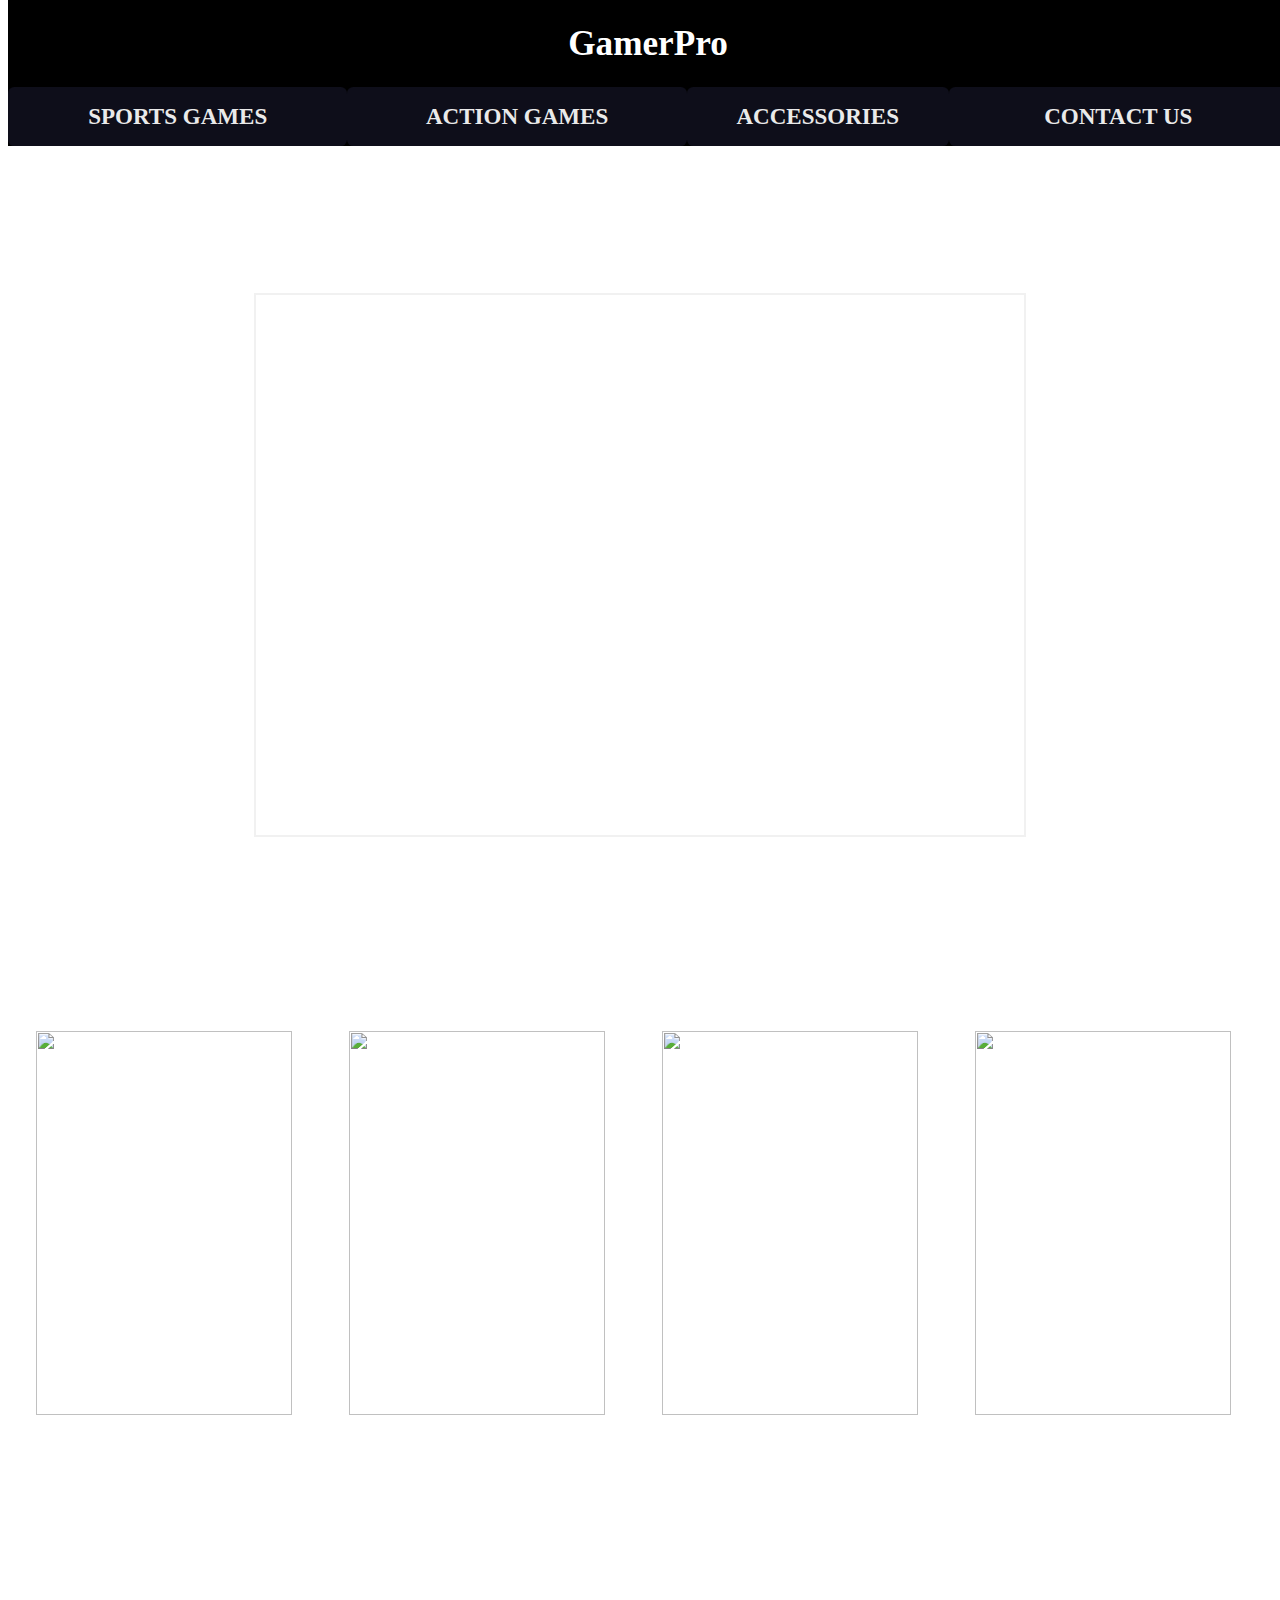
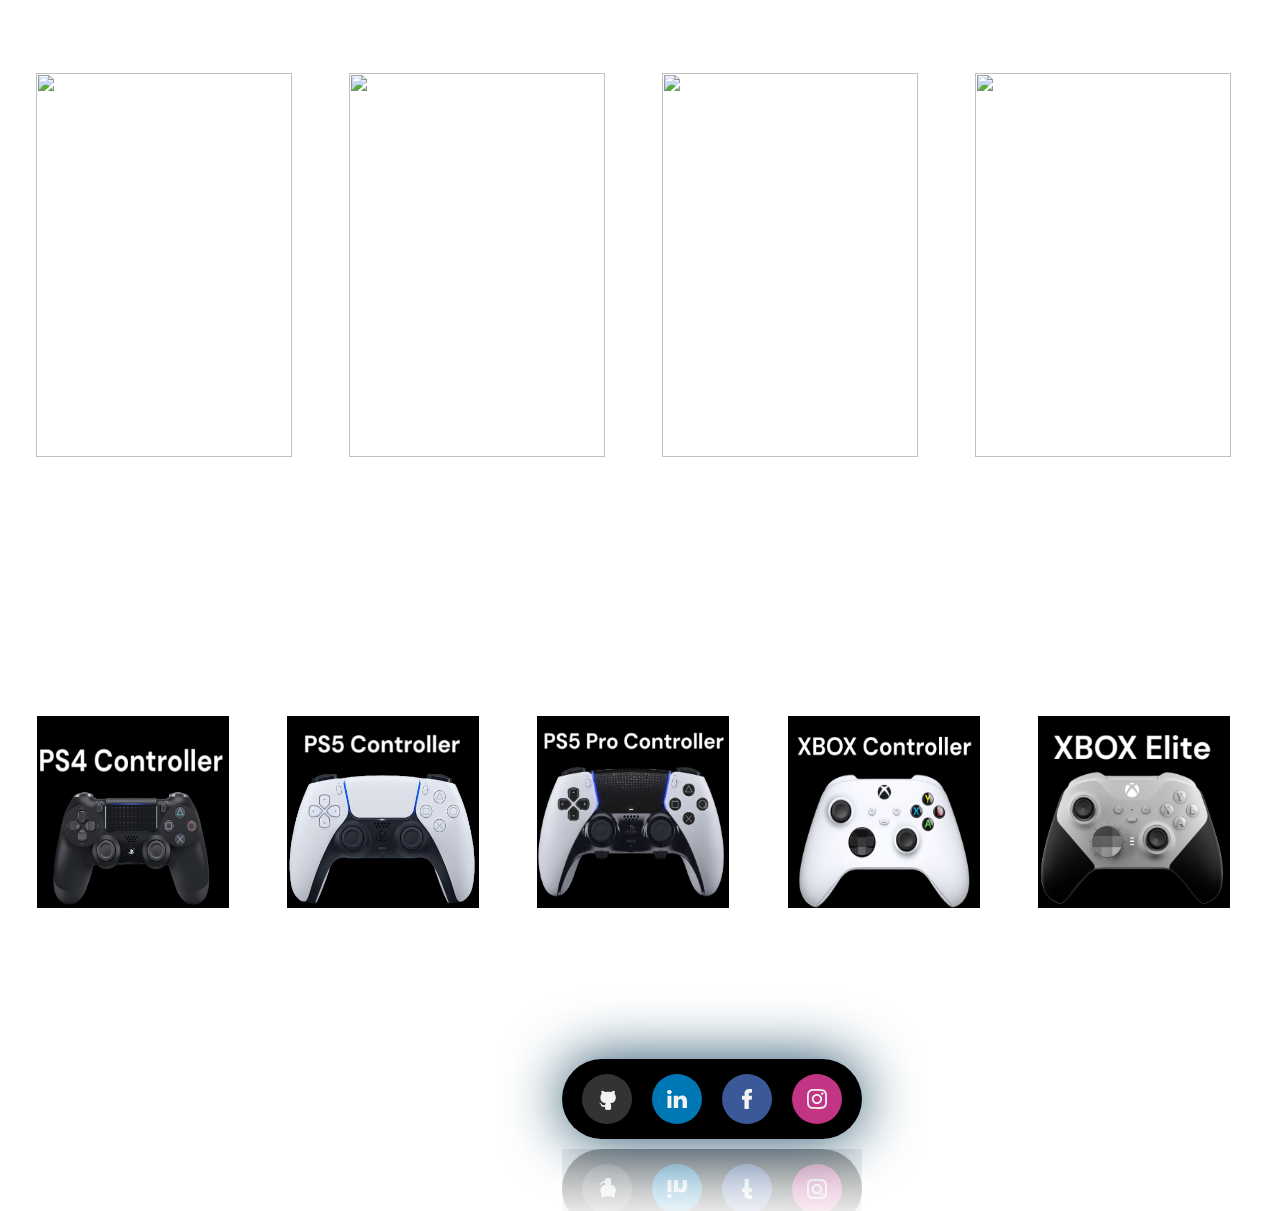
==== commit f91fd5cc: "Finished Accessories" ====
--- a/index.html
+++ b/index.html
@@ -21,6 +21,9 @@
               </button>
             </a>
             </a>
+            <a href="index.html #accessories-arrow" class="over-btn"><button class="nav-btn" style="width: 25%;">
+                Accessories
+            </button> </a>
             <a href="#contact-us" class="over-btn"><button class="nav-btn">
                 Contact us
               </button>
@@ -250,6 +253,140 @@
 
 </div>
 </a>
+
+
+
+<div class="empty-line">
+    <h1 id="accessories-arrow"> </h1>
+    </div>
+    <div class="empty-line"><h1> </h1></div>
+    <div class="empty-line"><h1> </h1></div>
+    <div class="empty-line"><h1> </h1></div>
+    <h1 class="header" id="accessories">Accessories</h1>
+    <div class="games-section">
+    <div id="post-one">
+        <a target="_blank" href="ps4.html">
+        <div class="flip-card-accessories">
+            <div class="flip-card-inner">
+              <div class="flip-card-front" id="front-card-one">
+            
+                <img src="./ps4-controller-front-img.png" alt="">
+          
+              </div>
+              <div class="flip-card-back">
+                <div class="video-container">
+                    <video autoplay loop muted>
+                        <source src="./ps4-controller-clip.mp4" type="video/mp4">  
+                    
+                    </video>
+                
+                </div>
+              </div>
+            </div>
+          </div>
+    
+    </div>
+    </a>
+    <div id="post-two">
+    <a target="_blank" href="ps5.html">
+        <div class="flip-card-accessories">
+            <div class="flip-card-inner">
+              <div class="flip-card-front" id="front-card-one">
+            
+                <img src="./ps5-controller-img.png" alt="">
+          
+              </div>
+              <div class="flip-card-back">
+                <div class="video-container">
+                    <video autoplay loop muted>
+                        <source src="./ps5-controller-clip.mp4" type="video/mp4">  
+                    
+                    </video>
+                  
+            </div>
+          </div>
+        </div>
+      </div>
+    
+    </div>
+    </a>
+    
+    <div id="post-three">
+    <a target="_blank" href="props5.html">
+        <div class="flip-card-accessories">
+            <div class="flip-card-inner">
+              <div class="flip-card-front" id="front-card-one">
+            
+                <img src="./ps5-pro-controller.png" alt="">
+          
+              </div>
+              <div class="flip-card-back">
+                <div class="video-container">
+                    <video autoplay loop muted>
+                        <source src="./ps5-pro-controller-clip.mp4" type="video/mp4">  
+                    
+                    </video>
+                 
+            </div>
+          </div>
+        </div>
+      </div>
+      
+    
+    </div>
+    </a>
+    
+    <div id="post-four">
+    <a target="_blank" href="xbox.html">
+        <div class="flip-card-accessories">
+            <div class="flip-card-inner">
+              <div class="flip-card-front" id="front-card-one">
+            
+                <img src="./xbox-controller-img.png" alt="">
+          
+              </div>
+              <div class="flip-card-back">
+                <div class="video-container">
+                    <video autoplay loop muted>
+                        <source src="./xbox-controller-clip.mp4" type="video/mp4">  
+                    
+                    </video>
+                 
+            </div>
+          </div>
+        </div>
+      </div>
+      
+    
+    </div>
+    </a>
+    
+    <div id="post-five">
+        <a target="_blank" href="xboxelite.html">
+            <div class="flip-card-accessories">
+                <div class="flip-card-inner">
+                  <div class="flip-card-front" id="front-card-one">
+                
+                    <img src="./xbox-elite-controller-img.png" alt="">
+              
+                  </div>
+                  <div class="flip-card-back">
+                    <div class="video-container">
+                        <video autoplay loop muted>
+                            <source src="./xbox-elite-controller-clip.mp4" type="video/mp4">  
+                        
+                        </video>
+                
+                </div>
+              </div>
+            </div>
+          </div>
+          
+        
+        </div>
+        </a>
+
+
 
 
 <div id="contact-us">
--- a/mainpagestyle.css
+++ b/mainpagestyle.css
@@ -2,6 +2,29 @@
 {
     background-image: url("https://wallpaperaccess.com/full/1397755.jpg");
 }
+  @keyframes accessories {
+    0%   {}
+    100% {width: 20vw;}
+  }
+  .flip-card-accessories:hover
+  {
+    animation-name: accessories;
+    animation-duration: 2s;
+    animation-iteration-count: 1 ;
+    animation-fill-mode: forwards;
+}
+.flip-card-accessories {
+    background-color: transparent;
+    width: 15vw;
+    height: 15vw;
+    perspective: 1000px; /* Remove this if you don't want the 3D effect */
+  }
+  .flip-card-accessories:hover .flip-card-inner {
+    transform: rotateY(180deg);
+  }
+
+
+
 
 .flip-card {
     background-color: transparent;
@@ -464,6 +487,55 @@
 
   /*buy now*/
 
+
+
+
+/*accessories*/
+.showcase {
+    display: flex;
+    width: 60vw;
+    height: 30vw;
+    background: #44444444;
+    align-items: flex-end;
+    flex-direction: row;
+    justify-content: space-between;
+    border: 2px white solid;
+}
+.tocenter
+{
+    width: 100vw;
+    display: flex;
+    justify-content: center;
+}
+
+.showcase img {
+    position: relative;
+    width: 33%;
+    height: 50%;
+    object-fit: cover;
+    
+}
+.showcase img:active  {
+    
+    position: absolute;
+
+   
+    object-fit: cover;
+    animation-name: imgflex;
+    animation-duration: 0.7s;
+    animation-iteration-count: 1 ;
+    animation-fill-mode: forwards;
+}
+.showcase img:active ~ img
+{
+    display: none;
+}
+@keyframes imgflex {
+    0%   {}
+    100% { width: 60vw;  height: 30vw;}
+  }
+/*accessories*/
+
 label
 {
     width: 23vw;
